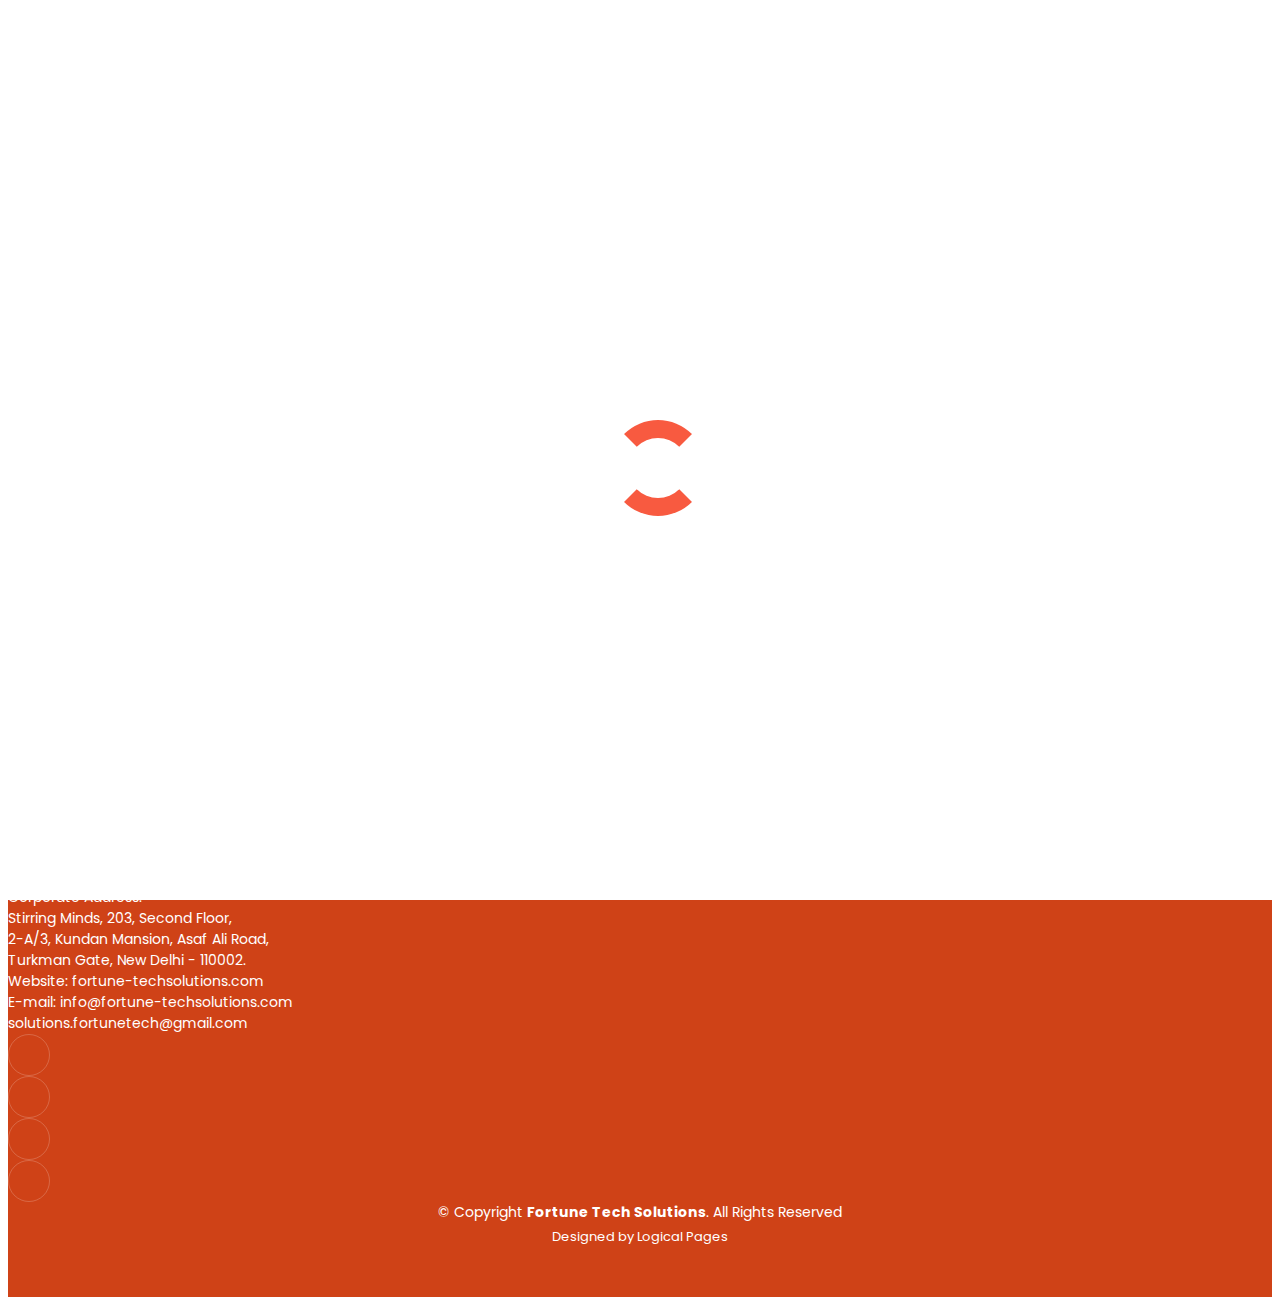
==== fts/about.html @ e7953e79 "link updated" ====
<!DOCTYPE html>
<html lang="en">

<head>
  <meta charset="utf-8">
  <meta content="width=device-width, initial-scale=1.0" name="viewport">

  <title>Fortune Tech Solutions</title>
  <meta content="" name="FTS - Technology & Business Services">
  <meta content="" name="LogicalPages">

  <!-- Favicons -->
  <link href="assets/images/favicon.png" rel="icon">
  <link href="assets/images/apple-touch-icon.png" rel="apple-touch-icon">

  <!-- Google Fonts -->
  <link href="https://fonts.googleapis.com/css2?family=Open+Sans:ital,wght@0,300;0,400;0,500;0,600;0,700;1,300;1,400;1,600;1,700&family=Montserrat:ital,wght@0,300;0,400;0,500;0,600;0,700;1,300;1,400;1,500;1,600;1,700&family=Raleway:ital,wght@0,300;0,400;0,500;0,600;0,700;1,300;1,400;1,500;1,600;1,700&display=swap" rel="stylesheet">
  <link rel="preconnect" href="https://fonts.googleapis.com">
  <link rel="preconnect" href="https://fonts.gstatic.com" crossorigin>
  <link href="https://fonts.googleapis.com/css2?family=Oswald:wght@500&display=swap" rel="stylesheet">
  <link href="https://fonts.googleapis.com/css2?family=Poppins:wght@300;400&display=swap" rel="stylesheet">
  <!-- Vendor CSS Files -->
  <link href="assets/vendor/bootstrap/css/bootstrap.min.css" rel="stylesheet">
  <link href="assets/vendor/bootstrap-icons/bootstrap-icons.css" rel="stylesheet">
  <link href="assets/vendor/aos/aos.css" rel="stylesheet">
  <link href="assets/vendor/swiper/swiper-bundle.min.css" rel="stylesheet">
  <!-- Main CSS File -->
  <link href="assets/stylesheets/styles.css" rel="stylesheet">


</head>

<body>

  <header id="header" class="header d-flex align-items-center">

    <div class="container-fluid container-xl d-flex align-items-center justify-content-between">
      <img height="70px" src="assets/images/ftslogo.jpg">
      <a href="index.html" class="logo d-flex align-items-center">

      </a>
      <nav id="navbar" class="navbar">
        <ul>
          <li><a href="index.html">Home</a></li>
          <li><a href="about.html">About</a></li>
          <li><a href="index.html#testimonials">Projects</a></li>
          <li><a href="index.html#team">Products</a></li>
          <li><a href="services.html">Services</a></li>
         
        </ul>
      </nav><!-- .navbar -->

      <i class="mobile-nav-toggle mobile-nav-show bi bi-list"></i>
      <i class="mobile-nav-toggle mobile-nav-hide d-none bi bi-x"></i>

    </div>
  </header><!-- End Header -->
  <!-- End Header -->



  <main id="main">
    <!-- - - - - - - - -  About Us Section - - - - - - - -  -->
    <section id="about" class="about">
      <div class="container Background" data-aos="fade-up">

        <div class="section-header">
          <h2>About Us</h2>
          <p><h1>Company Overview: Background and Development</h1></p>
        </div>

        <div class="row gy-4">
          <div class="col-lg-4">
            <img src="assets/images/about.jpg" class="img-fluid rounded-4 mb-4" alt="">
          </div>
          <div class="col-lg-8">
            <div class="content ps-0 ps-lg-5">
              <p style="text-align: justify;">
                In today’s increasingly technology driven marketplace, it is critical to keep up with the latest innovations and solutions, in order to make the most of your investments and keep your business moving forward. So whether you are new to working with an IT Partner, or have worked with one for years, with Fortune Tech Solutions you will find cost-efficient support, guidance and the inspiration you need to provide your business with a competitive advantage.
              </p>
              <p style="text-align: justify;">
                Fortune Tech Solutions is a full-service solution provider. We are evolving into an advanced solutions provider, focused on servicing customers and creating value through long term relationships. We have established unique service level agreements (SLA’s) and fixed costs based on our customers’ needs and budget.
</p><p style="text-align: justify;">
                We strive to deliver more efficient, effective and relevant quality services and solutions tailored to the increasingly complex demands of organizations, in order to boost productivity of operations and to maximize value for our customers.
              </p><p style="text-align: justify;">
Fortune Tech Solutions also strives towards technology that provides a real advantage to a business. The most powerful connection that a business can make is through all its stakeholders. Fortune Tech Solutions binds together business and technology.

              </p>
            </div>
          </div>
        </div>

      </div>
    </section><!-- End About Us Section -->

  </main><!-- End #main -->

  <!-- - - - - - - - -  Footer - - - - - - - -  -->
  <footer id="footer" class="footer">
    <div class="container">
      <div class="row gy-4 text-center">
        <div class="col-6">
          Corporate Address: <br>
          Stirring Minds, 203, Second Floor,<br>
          2-A/3, Kundan Mansion, Asaf Ali Road,<br>
          Turkman Gate, New Delhi - 110002.<br>
        </div>
        <div class="col-6">
          Website: fortune-techsolutions.com<br>
          E-mail:   info@fortune-techsolutions.com<br>
           solutions.fortunetech@gmail.com<br>
        </div>




      </div>
    </div>

    <div class="container">
      <div class="row gy-4">
        <div class="col-lg-12 col-md-12 footer-info text-center">
          <div class="social-links d-flex mt-4 justify-content-center">
            <a href="#" class="twitter"><i class="bi bi-twitter"></i></a>
            <a href="#" class="facebook"><i class="bi bi-facebook"></i></a>
            <a href="#" class="instagram"><i class="bi bi-instagram"></i></a>
            <a href="#" class="linkedin"><i class="bi bi-linkedin"></i></a>
          </div>
        </div>

      </div>
    </div>

    <div class="container mt-4">
      <div class="copyright">
        &copy; Copyright <strong><span>Fortune Tech Solutions</span></strong>. All Rights Reserved
      </div>
      <div class="credits">
        Designed by <a href="#">Logical Pages</a>
      </div>
    </div>

  </footer><!-- End Footer -->
  <!-- End Footer -->

  <a href="#" class="scroll-top d-flex align-items-center justify-content-center"><i class="bi bi-arrow-up-short"></i></a>

  <div id="preloader"></div>

  <!-- Vendor JS Files -->
  <script src="assets/vendor/bootstrap/js/bootstrap.bundle.min.js"></script>
  <script src="assets/vendor/aos/aos.js"></script>
  <script src="assets/vendor/swiper/swiper-bundle.min.js"></script>

  <!-- Template Main JS File -->
  <script src="assets/javascripts/main.js"></script>

</body>

</html>
---- fts/assets/stylesheets/styles.css ----
/* Zra - Technology & Business Services Free Landing Page Template */


/*--------------------------------------------------------------
# General
--------------------------------------------------------------*/
:root {
  --font-default: 'Poppins', sans-serif;
  --font-primary: 'Poppins', sans-serif;
  --font-secondary: 'Poppins', sans-serif;
}

:root {
  --color-default: #222222;
  --color-primary: #f85a40;
  --color-secondary: #f85a40;
}

:root {
  scroll-behavior: smooth;
}

body {
  font-family: var(--font-default);
  color: var(--color-default);
}

a {
  color: var(--color-primary);
  text-decoration: none;
}

a:hover {
  color: #f85a40;
  text-decoration: none;
}

h1,
h2,
h3,
h4,
h5,
h6 {
  font-family: var(--font-primary);
}

/*--------------------------------------------------------------
# Sections & Section Header
--------------------------------------------------------------*/
section {
  padding: 90px 0;
  overflow: hidden;
}

.sections-bg {
  background-color: #f6f6f6;
}

.section-header {
  text-align: center;
  padding-bottom: 60px;
}

.section-header h2 {
  font-size: 32px;
  font-weight: 600;
  margin-bottom: 20px;
  padding-bottom: 20px;
  position: relative;
}

.section-header p {
  margin-bottom: 0;
  color: #6f6f6f;
}

/*--------------------------------------------------------------
# Breadcrumbs
--------------------------------------------------------------*/
.breadcrumbs .page-header {
  padding: 60px 0 60px 0;
  min-height: 20vh;
  position: relative;
  background-color: var(--color-primary);
}

.breadcrumbs .page-header h2 {
  font-size: 56px;
  font-weight: 500;
  color: #fff;
  font-family: var(--font-secondary);
}

.breadcrumbs .page-header p {
  color: rgba(255, 255, 255, 0.8);
}

.breadcrumbs nav {
  background-color: #f6f6f6;
  padding: 20px 0;
}

.breadcrumbs nav ol {
  display: flex;
  flex-wrap: wrap;
  list-style: none;
  margin: 0;
  padding: 0;
  font-size: 16px;
  font-weight: 600;
  color: var(--color-default);
}

.breadcrumbs nav ol a {
  color: var(--color-primary);
  transition: 0.3s;
}

.breadcrumbs nav ol a:hover {
  text-decoration: underline;
}

.breadcrumbs nav ol li+li {
  padding-left: 10px;
}

.breadcrumbs nav ol li+li::before {
  display: inline-block;
  padding-right: 10px;
  color: var(--color-secondary);
  content: "/";
}

/*--------------------------------------------------------------
# Scroll top button
--------------------------------------------------------------*/
.scroll-top {
  position: fixed;
  visibility: hidden;
  opacity: 0;
  right: 15px;
  bottom: -15px;
  z-index: 99999;
  background: var(--color-secondary);
  width: 44px;
  height: 44px;
  border-radius: 50px;
  transition: all 0.4s;
}

.scroll-top i {
  font-size: 24px;
  color: #fff;
  line-height: 0;
}

.scroll-top:hover {
  background: rgba(248, 90, 64, 0.8);
  color: #fff;
}

.scroll-top.active {
  visibility: visible;
  opacity: 1;
  bottom: 15px;
}

/*--------------------------------------------------------------
# Preloader
--------------------------------------------------------------*/
#preloader {
  position: fixed;
  inset: 0;
  z-index: 999999;
  overflow: hidden;
  background: #fff;
  transition: all 0.6s ease-out;
}

#preloader:before {
  content: "";
    position: fixed;
    top: calc(50% - 30px);
    left: calc(50% - 30px);
    border: 18px solid #fff;
    border-color: var(--color-primary) transparent var(--color-primary) transparent;
    border-radius: 50%;
    width: 60px;
    height: 60px;
    -webkit-animation: animate-preloader 1.5s linear infinite;
    animation: animate-preloader 1.5s linear infinite;
}

@-webkit-keyframes animate-preloader {
  0% {
    transform: rotate(0deg);
  }

  100% {
    transform: rotate(360deg);
  }
}

@keyframes animate-preloader {
  0% {
    transform: rotate(0deg);
  }

  100% {
    transform: rotate(360deg);
  }
}

/*--------------------------------------------------------------
# Disable aos animation delay on mobile devices
--------------------------------------------------------------*/
@media screen and (max-width: 768px) {
  [data-aos-delay] {
    transition-delay: 0 !important;
  }
}

/*--------------------------------------------------------------
# Header
--------------------------------------------------------------*/
.topbar {
  background: #00796b;
  height: 40px;
  font-size: 14px;
  transition: all 0.5s;
  color: #fff;
  padding: 0;
}

.topbar .contact-info i {
  font-style: normal;
  color: #fff;
  line-height: 0;
}

.topbar .contact-info i a,
.topbar .contact-info i span {
  padding-left: 5px;
  color: #fff;
}

@media (max-width: 575px) {

  .topbar .contact-info i a,
  .topbar .contact-info i span {
    font-size: 13px;
  }
}

.topbar .contact-info i a {
  line-height: 0;
  transition: 0.3s;
}

.topbar .contact-info i a:hover {
  color: #fff;
  text-decoration: underline;
}

.topbar .social-links a {
  color: rgba(255, 255, 255, 0.7);
  line-height: 0;
  transition: 0.3s;
  margin-left: 20px;
}

.topbar .social-links a:hover {
  color: #fff;
}

.header {
  transition: all 0.5s;
  z-index: 997;
  height: 90px;
  background-color: #C9EFC6;
}

.header.sticked {
  position: fixed;
  top: 0;
  right: 0;
  left: 0;
  height: 80px;
  box-shadow: 0px 2px 20px rgba(0, 0, 0, 0.1);
}

.header .logo img {
  max-height: 40px;
  margin-right: 6px;
}

.header .logo h1 {
  font-size: 30px;
  margin: 0;
  font-weight: 600;
  letter-spacing: 0.8px;
  color: #fff;
  font-family: var(--font-primary);
}

.header .logo h1 span {
  color: #f96f59;
}

.sticked-header-offset {
  margin-top: 70px;
}

section {
  scroll-margin-top: 70px;
}

/*--------------------------------------------------------------
# Desktop Navigation
--------------------------------------------------------------*/
@media (min-width: 1280px) {
  .navbar {
    padding: 0;
  }

  .navbar ul {
    margin: 0;
    padding: 0;
    display: flex;
    list-style: none;
    align-items: center;
  }

  .navbar li {
    position: relative;
  }

  .navbar>ul>li {
    white-space: nowrap;
    padding: 10px 0 10px 28px;
  }

  .navbar a,
  .navbar a:focus {
    display: flex;
    align-items: center;
    justify-content: space-between;
    padding: 0 3px;
    font-family: var(--font-secondary);
    font-size: 16px;
    font-weight: 400;
    color: rgba(4, 36, 14, 0.6);
    white-space: nowrap;
    transition: 0.3s;
    position: relative;
  }

  .navbar a i,
  .navbar a:focus i {
    font-size: 12px;
    line-height: 0;
    margin-left: 5px;
  }

  .navbar>ul>li>a:before {
    content: "";
    position: absolute;
    width: 100%;
    height: 2px;
    bottom: -6px;
    left: 0;
    background-color: var(--color-secondary);
    visibility: hidden;
    width: 0px;
    transition: all 0.3s ease-in-out 0s;
  }

  .navbar a:hover:before,
  .navbar li:hover>a:before,
  .navbar .active:before {
    visibility: visible;
    width: 100%;
  }

  .navbar a:hover,
  .navbar .active,
  .navbar .active:focus,
  .navbar li:hover>a {
    color: rgb(9, 66, 39);
  }

  .navbar .dropdown ul {
    display: block;
    position: absolute;
    left: 28px;
    top: calc(100% + 30px);
    margin: 0;
    margin-top: 17px;
    padding: 10px 0;
    z-index: 99;
    opacity: 0;
    visibility: hidden;
    background: #2a2a2a;
    box-shadow: 0px 0px 30px rgba(127, 137, 161, 0.25);
    transition: 0.3s;
    border-radius: 0px;
  }

  .navbar .dropdown ul li {
    min-width: 200px;
  }

  .navbar .dropdown ul a {
    padding: 10px 20px;
    font-size: 15px;
    text-transform: none;
    font-weight: 400;
    color: #ffffff;
  }

  .navbar .dropdown ul a i {
    font-size: 12px;
  }

  .navbar .dropdown ul a:hover,
  .navbar .dropdown ul .active:hover,
  .navbar .dropdown ul li:hover>a {
    color: var(--color-secondary);
  }

  .navbar .dropdown:hover>ul {
    opacity: 1;
    top: 100%;
    visibility: visible;
  }

  .navbar .dropdown .dropdown ul {
    top: 0;
    left: calc(100% - 30px);
    visibility: hidden;
  }

  .navbar .dropdown .dropdown:hover>ul {
    opacity: 1;
    top: 0;
    left: 100%;
    visibility: visible;
  }
}

@media (min-width: 1280px) and (max-width: 1366px) {
  .navbar .dropdown .dropdown ul {
    left: -90%;
  }

  .navbar .dropdown .dropdown:hover>ul {
    left: -100%;
  }
}

@media (min-width: 1280px) {

  .mobile-nav-show,
  .mobile-nav-hide {
    display: none;
  }
}

/*--------------------------------------------------------------
# Mobile Navigation
--------------------------------------------------------------*/
@media (max-width: 1279px) {
  .navbar {
    position: fixed;
    top: 0;
    right: -100%;
    width: 100%;
    max-width: 400px;
    bottom: 0;
    transition: 0.3s;
    z-index: 9997;
  }

  .navbar ul {
    position: absolute;
    inset: 0;
    padding: 50px 0 10px 0;
    margin: 0;
    background: #f85a40;
    overflow-y: auto;
    transition: 0.3s;
    z-index: 9998;
  }

  .navbar a,
  .navbar a:focus {
    display: flex;
    align-items: center;
    justify-content: space-between;
    padding: 10px 20px;
    font-family: var(--font-primary);
    font-size: 15px;
    font-weight: 600;
    color: rgb(255 255 255);
    white-space: nowrap;
    transition: 0.3s;
  }

  .navbar a i,
  .navbar a:focus i {
    font-size: 12px;
    line-height: 0;
    margin-left: 5px;
  }

  .navbar a:hover,
  .navbar .active,
  .navbar .active:focus,
  .navbar li:hover>a {
    color: #fff;
  }

  .navbar .getstarted,
  .navbar .getstarted:focus {
    background: var(--color-primary);
    padding: 8px 20px;
    border-radius: 4px;
    margin: 15px;
    color: #fff;
  }

  .navbar .getstarted:hover,
  .navbar .getstarted:focus:hover {
    color: #fff;
    background: rgba(0, 131, 116, 0.8);
  }

  .navbar .dropdown ul,
  .navbar .dropdown .dropdown ul {
    position: static;
    display: none;
    padding: 10px 0;
    margin: 10px 20px;
    transition: all 0.5s ease-in-out;
    background-color: #f85a40;
  }

  .navbar .dropdown>.dropdown-active,
  .navbar .dropdown .dropdown>.dropdown-active {
    display: block;
  }

  .mobile-nav-show {
    color: rgba(255, 255, 255, 0.6);
    font-size: 28px;
    cursor: pointer;
    line-height: 0;
    transition: 0.5s;
    z-index: 9999;
    margin-right: 10px;
  }

  .mobile-nav-hide {
    color: #fff;
    font-size: 32px;
    cursor: pointer;
    line-height: 0;
    transition: 0.5s;
    position: fixed;
    right: 20px;
    top: 20px;
    z-index: 9999;
  }

  .mobile-nav-active {
    overflow: hidden;
  }

  .mobile-nav-active .navbar {
    right: 0;
  }

  .mobile-nav-active .navbar:before {
    content: "";
    position: fixed;
    inset: 0;
    background: rgb(0 0 0 / 80%);
    z-index: 9996;
  }
}

/*--------------------------------------------------------------
# About Us Section
--------------------------------------------------------------*/
.about h3 {
  font-weight: 700;
  font-size: 28px;
  margin-bottom: 20px;
  font-family: var(--font-secondary);
}

.about .call-us {
  left: 10%;
  right: 10%;
  bottom: 0;
  background-color: #fff;
  box-shadow: 0px 2px 25px rgba(0, 0, 0, 0.08);
  padding: 20px;
  text-align: center;
}

.about .call-us h4 {
  font-size: 24px;
  font-weight: 700;
  margin-bottom: 5px;
}

.about .call-us p {
  font-size: 28px;
  font-weight: 700;
  color: var(--color-primary);
}

.about .content ul {
  list-style: none;
  padding: 0;
}

.about .content ul li {
  padding: 0 0 10px 30px;
  position: relative;
}

.about .content ul i {
  position: absolute;
  font-size: 20px;
  left: 0;
  top: -3px;
  color: var(--color-primary);
}

.about .content p:last-child {
  margin-bottom: 0;
}

.about .play-btn {
  width: 94px;
  height: 94px;
  background: radial-gradient(var(--color-primary) 50%, rgba(0, 131, 116, 0.4) 52%);
  border-radius: 50%;
  display: block;
  position: absolute;
  left: calc(50% - 47px);
  top: calc(50% - 47px);
  overflow: hidden;
}

.about .play-btn:before {
  content: "";
  position: absolute;
  width: 120px;
  height: 120px;
  -webkit-animation-delay: 0s;
  animation-delay: 0s;
  -webkit-animation: pulsate-btn 2s;
  animation: pulsate-btn 2s;
  -webkit-animation-direction: forwards;
  animation-direction: forwards;
  -webkit-animation-iteration-count: infinite;
  animation-iteration-count: infinite;
  -webkit-animation-timing-function: steps;
  animation-timing-function: steps;
  opacity: 1;
  border-radius: 50%;
  border: 5px solid rgba(0, 131, 116, 0.7);
  top: -15%;
  left: -15%;
  background: rgba(198, 16, 0, 0);
}

.about .play-btn:after {
  content: "";
  position: absolute;
  left: 50%;
  top: 50%;
  transform: translateX(-40%) translateY(-50%);
  width: 0;
  height: 0;
  border-top: 10px solid transparent;
  border-bottom: 10px solid transparent;
  border-left: 15px solid #fff;
  z-index: 100;
  transition: all 400ms cubic-bezier(0.55, 0.055, 0.675, 0.19);
}

.about .play-btn:hover:before {
  content: "";
  position: absolute;
  left: 50%;
  top: 50%;
  transform: translateX(-40%) translateY(-50%);
  width: 0;
  height: 0;
  border: none;
  border-top: 10px solid transparent;
  border-bottom: 10px solid transparent;
  border-left: 15px solid #fff;
  z-index: 200;
  -webkit-animation: none;
  animation: none;
  border-radius: 0;
}

.about .play-btn:hover:after {
  border-left: 15px solid var(--color-primary);
  transform: scale(20);
}

@-webkit-keyframes pulsate-btn {
  0% {
    transform: scale(0.6, 0.6);
    opacity: 1;
  }

  100% {
    transform: scale(1, 1);
    opacity: 0;
  }
}

@keyframes pulsate-btn {
  0% {
    transform: scale(0.6, 0.6);
    opacity: 1;
  }

  100% {
    transform: scale(1, 1);
    opacity: 0;
  }
}

/*--------------------------------------------------------------
# Clients Section
--------------------------------------------------------------*/
.clients {
  padding: 40px 0;
}

.clients .swiper {
  padding: 10px 0;
}

.clients .swiper-slide img {
  transition: 0.3s;
}

.clients .swiper-slide img:hover {
  transform: scale(1.1);
}

.clients .swiper-pagination {
  margin-top: 20px;
  position: relative;
}

.clients .swiper-pagination .swiper-pagination-bullet {
  width: 12px;
  height: 12px;
  background-color: #fff;
  opacity: 1;
  background-color: #ddd;
}

.clients .swiper-pagination .swiper-pagination-bullet-active {
  background-color: var(--color-primary);
}


/*--------------------------------------------------------------
# Call To Action Section
--------------------------------------------------------------*/
.call-to-action {
  background: linear-gradient(rgba(0, 0, 0, 0.8), rgba(0, 0, 0, 0.8)), url("../images/cta-bg.jpg") center center;
  background-size: cover;
  padding: 150px 60px;
  border-radius: 0px;
  overflow: hidden;
}

.call-to-action h3 {
  color: #fff;
  font-size: 28px;
  font-weight: 700;
  margin-bottom: 20px;
}

.call-to-action p {
  color: #fff;
  margin-bottom: 20px;
}

.call-to-action .play-btn {
  width: 94px;
  height: 94px;
  margin-bottom: 20px;
  background: radial-gradient(var(--color-primary) 50%, rgba(0, 131, 116, 0.4) 52%);
  border-radius: 50%;
  display: inline-block;
  position: relative;
  overflow: hidden;
}

.call-to-action .play-btn:before {
  content: "";
  position: absolute;
  width: 120px;
  height: 120px;
  -webkit-animation-delay: 0s;
  animation-delay: 0s;
  -webkit-animation: pulsate-btn 2s;
  animation: pulsate-btn 2s;
  -webkit-animation-direction: forwards;
  animation-direction: forwards;
  -webkit-animation-iteration-count: infinite;
  animation-iteration-count: infinite;
  -webkit-animation-timing-function: steps;
  animation-timing-function: steps;
  opacity: 1;
  border-radius: 50%;
  border: 5px solid rgba(0, 131, 116, 0.7);
  top: -15%;
  left: -15%;
  background: rgba(198, 16, 0, 0);
}

.call-to-action .play-btn:after {
  content: "";
  position: absolute;
  left: 50%;
  top: 50%;
  transform: translateX(-40%) translateY(-50%);
  width: 0;
  height: 0;
  border-top: 10px solid transparent;
  border-bottom: 10px solid transparent;
  border-left: 15px solid #fff;
  z-index: 100;
  transition: all 400ms cubic-bezier(0.55, 0.055, 0.675, 0.19);
}

.call-to-action .play-btn:hover:before {
  content: "";
  position: absolute;
  left: 50%;
  top: 50%;
  transform: translateX(-40%) translateY(-50%);
  width: 0;
  height: 0;
  border: none;
  border-top: 10px solid transparent;
  border-bottom: 10px solid transparent;
  border-left: 15px solid #fff;
  z-index: 200;
  -webkit-animation: none;
  animation: none;
  border-radius: 0;
}

.call-to-action .play-btn:hover:after {
  border-left: 15px solid var(--color-primary);
  transform: scale(20);
}

.call-to-action .cta-btn {
  font-family: var(--font-primary);
  font-weight: 500;
  font-size: 16px;
  letter-spacing: 1px;
  display: inline-block;
  padding: 12px 48px;
  border-radius: 50px;
  transition: 0.5s;
  margin: 10px;
  border: 2px solid #fff;
  color: #fff;
}

.call-to-action .cta-btn:hover {
  background: var(--color-primary);
  border: 2px solid var(--color-primary);
}

@keyframes pulsate-btn {
  0% {
    transform: scale(0.6, 0.6);
    opacity: 1;
  }

  100% {
    transform: scale(1, 1);
    opacity: 0;
  }
}


/*--------------------------------------------------------------
# Testimonials Section
--------------------------------------------------------------*/
.testimonials .testimonial-wrap {
  padding-left: 10px;
  
}
.testimonials {
  padding-left: 10px;
  background: rgb(222, 220, 220);
}
.testimonials .testimonial-item {
  box-sizing: content-box;
  padding: 30px;
  margin: 30px 10px;
  box-shadow: 0px 0 15px rgba(0, 0, 0, 0.1);
  position: relative;
  background: rgb(252, 249, 249);
  border-radius: 10px;
  display: flex;
}
.testimonials .testimonial-item .info-box{
  min-width: 276px;
}

.testimonials .testimonial-item .testimonial-img {
  width: 90px;
  border-radius: 50px;
  margin-right: 15px;
}

.testimonials .testimonial-item h3 {
  font-size: 18px;
  font-weight: bold;
  margin: 10px 0 5px 0;
  color: #000;
}

.testimonials .testimonial-item h4 {
  font-size: 14px;
  color: #999;
  margin: 0;
}

.testimonials .testimonial-item .stars {
  margin: 10px 0;
}

.testimonials .testimonial-item .stars i {
  color: #ffc107;
  margin: 0 1px;
}

.testimonials .testimonial-item .quote-icon-left,
.testimonials .testimonial-item .quote-icon-right {
  color: #f85a40;
  font-size: 26px;
  line-height: 0;
}

.testimonials .testimonial-item .quote-icon-left {
  display: inline-block;
  left: -5px;
  position: relative;
}

.testimonials .testimonial-item .quote-icon-right {
  display: inline-block;
  right: -5px;
  position: relative;
  top: 10px;
  transform: scale(-1, -1);
}

.testimonials .testimonial-item p {
  font-style: italic;
  margin: 15px auto 15px auto;
}

.testimonials .swiper-pagination {
  margin-top: 20px;
  position: relative;
}

.testimonials .swiper-pagination .swiper-pagination-bullet {
  width: 12px;
  height: 12px;
  background-color: rgba(0, 0, 0, 0.2);
  opacity: 1;
}

.testimonials .swiper-pagination .swiper-pagination-bullet-active {
  background-color: var(--color-primary);
}

@media (max-width: 767px) {
  .testimonials .testimonial-wrap {
    padding-left: 0;
  }

  .testimonials .testimonial-item {
    padding: 30px;
    margin: 15px;
  }

  .testimonials .testimonial-item .testimonial-img {
    position: static;
    left: auto;
  }
}


/*--------------------------------------------------------------
# Our Team Section
--------------------------------------------------------------*/
.team .member {
  text-align: center;
  border-radius: 10px;
  padding: 15px;
  overflow: hidden;
}

.team .member img {
  border-radius: 10px;
  overflow: hidden;
}

.team .member .member-content {
  padding: 0 20px 30px 20px;
}

.team .member h4 {
  font-weight: 700;
  margin-top: 16px;
  margin-bottom: 2px;
  font-size: 20px;
}

.team .member span {
  font-style: italic;
  display: block;
  font-size: 14px;
  color: #6c757d;
}

.team .member p {
  padding-top: 10px;
  font-size: 14px;
  font-style: italic;
  color: #6c757d;
}

.team .member .social {
  margin-top: 15px;
  margin-bottom: 10px;
  display: flex;
  align-items: center;
  justify-content: space-around;
}

.team .member .social a {
  color: #a2a2a2;
  transition: 0.3s;
  border-radius: 4px;
  width: 30px;
  height: 30px;
  display: flex;
  align-items: center;
  justify-content: center;
  border: 1px solid #bbbbbb;
}

.team .member .social a:hover {
  color: var(--color-primary);
  border-color: var(--color-primary);
}

.team .member .social i {
  font-size: 14px;
  margin: 0 2px;
}


/*--------------------------------------------------------------
# Frequently Asked Questions Section
--------------------------------------------------------------*/
.faq .content h3 {
  font-weight: 400;
  font-size: 34px;
}

.faq .content h4 {
  font-size: 20px;
  font-weight: 700;
  margin-top: 5px;
}

.faq .content p {
  font-size: 15px;
  color: #6c757d;
}

.faq .accordion-item {
  border: 0;
  margin-bottom: 20px;
  box-shadow: 0px 5px 25px 0px rgba(0, 0, 0, 0.06);
  border-radius: 10px;
}

.faq .accordion-item:last-child {
  margin-bottom: 0;
}

.faq .accordion-collapse {
  border: 0;
}

.faq .accordion-button {
  padding: 20px 50px 20px 20px;
  font-weight: 600;
  border: 0;
  font-size: 18px;
  line-height: 24px;
  color: var(--color-default);
  text-align: left;
  background: #fff;
  box-shadow: none;
  border-radius: 10px;
}

.faq .accordion-button .num {
  padding-right: 10px;
  font-size: 20px;
  line-height: 0;
  color: var(--color-primary);
}

.faq .accordion-button:not(.collapsed) {
  color: var(--color-primary);
  border-bottom: 0;
  box-shadow: none;
}

.faq .accordion-button:after {
  position: absolute;
  right: 20px;
  top: 20px;
}

.faq .accordion-body {
  padding: 0 40px 30px 45px;
  border: 0;
  border-radius: 10px;
  background: #fff;
  box-shadow: none;
}

/*--------------------------------------------------------------
# Recent Blog Posts Section
--------------------------------------------------------------*/
.recent-posts article {
  box-shadow: 0 1px 6px rgb(0 0 0 / 10%);
  background-color: #fff;
  padding: 30px;
  height: 100%;
  border-radius: 10px;
  overflow: hidden;
}

.recent-posts .post-img {
  max-height: 240px;
  margin: -30px -30px 15px -30px;
  overflow: hidden;
}

.recent-posts .post-category {
  font-size: 16px;
  color: #6f6f6f;
  margin-bottom: 10px;
}

.recent-posts .title {
  font-size: 22px;
  font-weight: 700;
  padding: 0;
  margin: 0 0 20px 0;
}

.recent-posts .title a {
  color: var(--color-default);
  transition: 0.3s;
}

.recent-posts .title a:hover {
  color: var(--color-primary);
}

.recent-posts .post-author-img {
  width: 50px;
  border-radius: 50%;
  margin-right: 15px;
}

.recent-posts .post-author {
  font-weight: 600;
  margin-bottom: 5px;
}

.recent-posts .post-date {
  font-size: 14px;
  color: #3c3c3c;
  margin-bottom: 0;
}


/*--------------------------------------------------------------
# Hero Section
--------------------------------------------------------------*/
.hero {
  width: 100%;
  position: relative;
  background: linear-gradient(rgba(0, 0, 0, 0.3), rgba(0, 0, 0, 0.3)), url(../images/hero-bg.jpg) center center;
  background-size: cover;
  padding: 60px 0 0 0;
}
.hero .caption{
  height: 370px;
}
.hero .circle{
  color: #f96f59;
}
@media (min-width: 1365px) {
  .hero {
    background-attachment: fixed;
  }
}

.hero h2 {
  font-size: 77px;
  font-weight: 700;
  margin-bottom: 20px;
  color: #fff;
  font-family: 'Oswald', sans-serif;
  text-transform: uppercase;
}

.hero p {
  color: rgba(255, 255, 255, 0.6);
  font-weight: 400;
  margin-bottom: 30px;
}

.hero .btn-get-started {
  font-family: var(--font-primary);
  font-weight: 500;
  font-size: 15px;
  letter-spacing: 1px;
  display: inline-block;
  padding: 14px 40px;
  border-radius: 50px;
  transition: 0.3s;
  color: #fff;
  background: rgba(255, 255, 255, 0.1);
  box-shadow: 0 0 15px rgba(0, 0, 0, 0.08);
  border: 2px solid rgba(255, 255, 255, 0.1);
}

.hero .btn-get-started:hover {
  border-color: rgba(255, 255, 255, 0.5);
}

.hero .btn-watch-video {
  font-size: 16px;
  transition: 0.5s;
  margin-left: 25px;
  color: #fff;
  font-weight: 600;
}

.hero .btn-watch-video i {
  color: rgba(255, 255, 255, 0.5);
  font-size: 32px;
  transition: 0.3s;
  line-height: 0;
  margin-right: 8px;
}

.hero .btn-watch-video:hover i {
  color: #fff;
}

@media (max-width: 767px) {
  .hero h2 {
    font-size: 36px;
  }

  .hero .btn-get-started,
  .hero .btn-watch-video {
    font-size: 14px;
  }
  .icon-boxes .card-two{
    margin-top: var(--bs-gutter-y);
    margin-bottom: 0px;
    padding-left: calc(var(--bs-gutter-x) * .5);
    padding-right: calc(var(--bs-gutter-x) * .5);

  }
}
@media (min-width: 768px) {
  .hero .btn-get-started,
  .hero .btn-watch-video {
    font-size: 14px;
  }
  .icon-boxes .card-two{
    margin-top: -20px;
    margin-bottom: -20px;
  }
}

.hero .icon-boxes {
  padding-bottom: 60px;
}

@media (min-width: 1200px) {
  .hero .icon-boxes:before {
    content: "";
    position: absolute;
    bottom: 0;
    left: 0;
    right: 0;
    height: calc(50% + 20px);
    background-color: #cf4217;
  }
}

.hero .icon-box {
  padding: 20px 30px;
  position: relative;
  overflow: hidden;
  background: #C9EFC6;
  box-shadow: 0 0 29px 0 rgba(0, 0, 0, 0.08);
  transition: all 0.3s ease-in-out;
  border-radius: 8px;
  z-index: 1;
  height: 100%;
  width: 100%;
  text-align: center;
}

.hero .icon-box .title {
  font-weight: 700;
  margin-bottom: 15px;
  font-size: 24px;
}

.hero .icon-box .title a {
  color: #f85a40;
  transition: 0.3s;
}

.hero .icon-box .icon {
  margin-bottom: 20px;
  padding-top: 10px;
  display: inline-block;
  transition: all 0.3s ease-in-out;
  font-size: 48px;
  line-height: 1;
  color: rgb(0 0 0 / 60%);
}

.hero .icon-box:hover {
  background: #222222;
}

.hero .icon-box:hover .title a,
.hero .icon-box:hover .icon {
  color: #fff;
}

/*--------------------------------------------------------------
# Blog
--------------------------------------------------------------*/
.blog .blog-pagination {
  margin-top: 30px;
  color: #555555;
}

.blog .blog-pagination ul {
  display: flex;
  padding: 0;
  margin: 0;
  list-style: none;
}

.blog .blog-pagination li {
  margin: 0 5px;
  transition: 0.3s;
  border-radius: 10px;
}

.blog .blog-pagination li a {
  color: var(--color-default);
  padding: 7px 16px;
  display: flex;
  align-items: center;
  justify-content: center;
}

.blog .blog-pagination li.active,
.blog .blog-pagination li:hover {
  background: var(--color-primary);
  color: #fff;
}

.blog .blog-pagination li.active a,
.blog .blog-pagination li:hover a {
  color: var(--color-white);
}

/*--------------------------------------------------------------
# Blog Posts List
--------------------------------------------------------------*/
.blog .posts-list article {
  box-shadow: 0 1px 6px rgb(0 0 0 / 10%);
  padding: 30px;
  height: 100%;
  border-radius: 10px;
  overflow: hidden;
}

.blog .posts-list .post-img {
  max-height: 240px;
  margin: -30px -30px 15px -30px;
  overflow: hidden;
}

.blog .posts-list .post-category {
  font-size: 16px;
  color: #555555;
  margin-bottom: 10px;
}

.blog .posts-list .title {
  font-size: 22px;
  font-weight: 700;
  padding: 0;
  margin: 0 0 20px 0;
}

.blog .posts-list .title a {
  color: var(--color-default);
  transition: 0.3s;
}

.blog .posts-list .title a:hover {
  color: var(--color-primary);
}

.blog .posts-list .post-author-img {
  width: 50px;
  border-radius: 50%;
  margin-right: 15px;
}

.blog .posts-list .post-author-list {
  font-weight: 600;
  margin-bottom: 5px;
}

.blog .posts-list .post-date {
  font-size: 14px;
  color: #3c3c3c;
  margin-bottom: 0;
}

/*--------------------------------------------------------------
# Blog Details
--------------------------------------------------------------*/
.blog .blog-details {
  box-shadow: 0 1px 6px rgb(0 0 0 / 10%);
  padding: 30px;
  border-radius: 10px;
}

.blog .blog-details .post-img {
  margin: -30px -30px 20px -30px;
  overflow: hidden;
  border-radius: 10px 10px 0 0;
}

.blog .blog-details .title {
  font-size: 28px;
  font-weight: 700;
  padding: 0;
  margin: 20px 0 0 0;
  color: var(--color-default);
}

.blog .blog-details .content {
  margin-top: 20px;
}

.blog .blog-details .content h3 {
  font-size: 22px;
  margin-top: 30px;
  font-weight: bold;
}

.blog .blog-details .content blockquote {
  overflow: hidden;
  background-color: rgba(34, 34, 34, 0.06);
  padding: 60px;
  position: relative;
  text-align: center;
  margin: 20px 0;
}

.blog .blog-details .content blockquote p {
  color: var(--color-default);
  line-height: 1.6;
  margin-bottom: 0;
  font-style: italic;
  font-weight: 500;
  font-size: 22px;
}

.blog .blog-details .content blockquote:after {
  content: "";
  position: absolute;
  left: 0;
  top: 0;
  bottom: 0;
  width: 3px;
  background-color: var(--color-secondary);
  margin-top: 20px;
  margin-bottom: 20px;
}

.blog .blog-details .meta-top {
  margin-top: 20px;
  color: #6c757d;
}

.blog .blog-details .meta-top ul {
  display: flex;
  flex-wrap: wrap;
  list-style: none;
  align-items: center;
  padding: 0;
  margin: 0;
}

.blog .blog-details .meta-top ul li+li {
  padding-left: 20px;
}

.blog .blog-details .meta-top i {
  font-size: 16px;
  margin-right: 8px;
  line-height: 0;
  color: var(--color-primary);
}

.blog .blog-details .meta-top a {
  color: #6c757d;
  font-size: 14px;
  display: inline-block;
  line-height: 1;
}

.blog .blog-details .meta-bottom {
  padding-top: 10px;
  border-top: 1px solid rgba(34, 34, 34, 0.15);
}

.blog .blog-details .meta-bottom i {
  color: #555555;
  display: inline;
}

.blog .blog-details .meta-bottom a {
  color: rgba(34, 34, 34, 0.8);
  transition: 0.3s;
}

.blog .blog-details .meta-bottom a:hover {
  color: var(--color-primary);
}

.blog .blog-details .meta-bottom .cats {
  list-style: none;
  display: inline;
  padding: 0 20px 0 0;
  font-size: 14px;
}

.blog .blog-details .meta-bottom .cats li {
  display: inline-block;
}

.blog .blog-details .meta-bottom .tags {
  list-style: none;
  display: inline;
  padding: 0;
  font-size: 14px;
}

.blog .blog-details .meta-bottom .tags li {
  display: inline-block;
}

.blog .blog-details .meta-bottom .tags li+li::before {
  padding-right: 6px;
  color: var(--color-default);
  content: ",";
}

.blog .blog-details .meta-bottom .share {
  font-size: 16px;
}

.blog .blog-details .meta-bottom .share i {
  padding-left: 5px;
}

.blog .post-author {
  padding: 20px;
  margin-top: 30px;
  box-shadow: 0 1px 6px rgb(0 0 0 / 10%);
  border-radius: 10px;
}

.blog .post-author img {
  max-width: 120px;
  margin-right: 20px;
}

.blog .post-author h4 {
  font-weight: 600;
  font-size: 22px;
  margin-bottom: 0px;
  padding: 0;
  color: var(--color-default);
}

.blog .post-author .social-links {
  margin: 0 10px 10px 0;
}

.blog .post-author .social-links a {
  color: rgba(34, 34, 34, 0.5);
  margin-right: 5px;
}

.blog .post-author p {
  font-style: italic;
  color: rgba(108, 117, 125, 0.8);
  margin-bottom: 0;
}

/*--------------------------------------------------------------
# Blog Sidebar
--------------------------------------------------------------*/
.blog .sidebar {
  padding: 30px;
  box-shadow: 0 1px 6px rgb(0 0 0 / 10%);
  border-radius: 10px;
}

.blog .sidebar .sidebar-title {
  font-size: 20px;
  font-weight: 700;
  padding: 0;
  margin: 0;
  color: var(--color-default);
}

.blog .sidebar .sidebar-item+.sidebar-item {
  margin-top: 40px;
}

.blog .sidebar .search-form form {
  background: #fff;
  border: 1px solid rgba(34, 34, 34, 0.3);
  padding: 5px 10px;
  position: relative;
  border-radius: 50px;
}

.blog .sidebar .search-form form input[type=text] {
  border: 0;
  padding: 4px;
  border-radius: 50px;
  width: calc(100% - 60px);
}

.blog .sidebar .search-form form input[type=text]:focus {
  outline: none;
}

.blog .sidebar .search-form form button {
  position: absolute;
  top: 0;
  right: 0;
  bottom: 0;
  border: 0;
  background: none;
  font-size: 16px;
  padding: 0 25px;
  margin: -1px;
  background: var(--color-primary);
  color: #fff;
  transition: 0.3s;
  border-radius: 50px;
  line-height: 0;
}

.blog .sidebar .search-form form button i {
  line-height: 0;
}

.blog .sidebar .search-form form button:hover {
  background: rgba(0, 131, 116, 0.8);
}

.blog .sidebar .categories ul {
  list-style: none;
  padding: 0;
}

.blog .sidebar .categories ul li+li {
  padding-top: 10px;
}

.blog .sidebar .categories ul a {
  color: var(--color-default);
  transition: 0.3s;
}

.blog .sidebar .categories ul a:hover {
  color: var(--color-primary);
}

.blog .sidebar .categories ul a span {
  padding-left: 5px;
  color: rgba(34, 34, 34, 0.4);
  font-size: 14px;
}

.blog .sidebar .recent-posts .post-item+.post-item {
  margin-top: 15px;
}

.blog .sidebar .recent-posts img {
  width: 80px;
  float: left;
}

.blog .sidebar .recent-posts h4 {
  font-size: 15px;
  margin-left: 95px;
  font-weight: bold;
}

.blog .sidebar .recent-posts h4 a {
  color: var(--color-default);
  transition: 0.3s;
}

.blog .sidebar .recent-posts h4 a:hover {
  color: var(--color-primary);
}

.blog .sidebar .recent-posts time {
  display: block;
  margin-left: 95px;
  font-style: italic;
  font-size: 14px;
  color: rgba(34, 34, 34, 0.4);
}

.blog .sidebar .tags {
  margin-bottom: -10px;
}

.blog .sidebar .tags ul {
  list-style: none;
  padding: 0;
}

.blog .sidebar .tags ul li {
  display: inline-block;
}

.blog .sidebar .tags ul a {
  color: #555555;
  font-size: 14px;
  padding: 6px 20px;
  margin: 0 6px 8px 0;
  border: 1px solid #d5d5d5;
  display: inline-block;
  transition: 0.3s;
  border-radius: 50px;
}

.blog .sidebar .tags ul a:hover {
  color: #fff;
  border: 1px solid var(--color-primary);
  background: var(--color-primary);
}

.blog .sidebar .tags ul a span {
  padding-left: 5px;
  color: rgba(85, 85, 85, 0.8);
  font-size: 14px;
}

/*--------------------------------------------------------------
# Blog Comments
--------------------------------------------------------------*/
.blog .comments {
  margin-top: 30px;
}

.blog .comments .comments-count {
  font-weight: bold;
}

.blog .comments .comment {
  margin-top: 30px;
  position: relative;
}

.blog .comments .comment .comment-img {
  margin-right: 14px;
}

.blog .comments .comment .comment-img img {
  width: 60px;
}

.blog .comments .comment h5 {
  font-size: 16px;
  margin-bottom: 2px;
}

.blog .comments .comment h5 a {
  font-weight: bold;
  color: var(--color-default);
  transition: 0.3s;
}

.blog .comments .comment h5 a:hover {
  color: var(--color-primary);
}

.blog .comments .comment h5 .reply {
  padding-left: 10px;
  color: var(--color-primary);
}

.blog .comments .comment h5 .reply i {
  font-size: 20px;
}

.blog .comments .comment time {
  display: block;
  font-size: 14px;
  color: rgba(34, 34, 34, 0.8);
  margin-bottom: 5px;
}

.blog .comments .comment.comment-reply {
  padding-left: 40px;
}

.blog .comments .reply-form {
  margin-top: 30px;
  padding: 30px;
  box-shadow: 0 0 16px rgba(0, 0, 0, 0.1);
  border-radius: 10px;
}

.blog .comments .reply-form h4 {
  font-weight: bold;
  font-size: 22px;
}

.blog .comments .reply-form p {
  font-size: 14px;
}

.blog .comments .reply-form input {
  border-radius: 4px;
  padding: 10px 10px;
  font-size: 14px;
}

.blog .comments .reply-form input:focus {
  box-shadow: none;
  border-color: rgba(0, 131, 116, 0.8);
}

.blog .comments .reply-form textarea {
  border-radius: 4px;
  padding: 10px 10px;
  font-size: 14px;
}

.blog .comments .reply-form textarea:focus {
  box-shadow: none;
  border-color: rgba(0, 131, 116, 0.8);
}

.blog .comments .reply-form .form-group {
  margin-bottom: 25px;
}

.blog .comments .reply-form .btn-primary {
  border-radius: 50px;
  padding: 14px 40px;
  border: 0;
  background-color: var(--color-secondary);
}

.blog .comments .reply-form .btn-primary:hover {
  background-color: rgba(248, 90, 64, 0.8);
}

/*--------------------------------------------------------------
# Footer
--------------------------------------------------------------*/
.footer {
  font-size: 14px;
  background-color: #cf4217;
  padding: 50px 0;
  color: white;
}

.footer .footer-info .logo {
  line-height: 0;
  margin-bottom: 25px;
}

.footer .footer-info .logo img {
  max-height: 40px;
  margin-right: 6px;
}

.footer .footer-info .logo span {
  font-size: 30px;
  font-weight: 700;
  letter-spacing: 1px;
  color: #fff;
  font-family: var(--font-primary);
}

.footer .footer-info p {
  font-size: 14px;
  font-family: var(--font-primary);
}

.footer .social-links a {
  display: flex;
  align-items: center;
  justify-content: center;
  width: 40px;
  height: 40px;
  border-radius: 50%;
  border: 1px solid rgba(255, 255, 255, 0.2);
  font-size: 16px;
  color: rgba(255, 255, 255, 0.7);
  margin-right: 10px;
  transition: 0.3s;
}

.footer .social-links a:hover {
  color: #fff;
  border-color: #fff;
}

.footer h4 {
  font-size: 16px;
  font-weight: bold;
  position: relative;
  padding-bottom: 12px;
}

.footer .footer-links {
  margin-bottom: 30px;
}

.footer .footer-links ul {
  list-style: none;
  padding: 0;
  margin: 0;
}

.footer .footer-links ul i {
  padding-right: 2px;
  color: rgba(0, 131, 116, 0.8);
  font-size: 12px;
  line-height: 0;
}

.footer .footer-links ul li {
  padding: 10px 0;
  display: flex;
  align-items: center;
}

.footer .footer-links ul li:first-child {
  padding-top: 0;
}

.footer .footer-links ul a {
  color: rgba(255, 255, 255, 0.7);
  transition: 0.3s;
  display: inline-block;
  line-height: 1;
}

.footer .footer-links ul a:hover {
  color: #fff;
}

.footer .footer-contact p {
  line-height: 26px;
}

.footer .copyright {
  text-align: center;
}

.footer .credits {
  padding-top: 4px;
  text-align: center;
  font-size: 13px;
}

.footer .credits a {
  color: #fff;
}
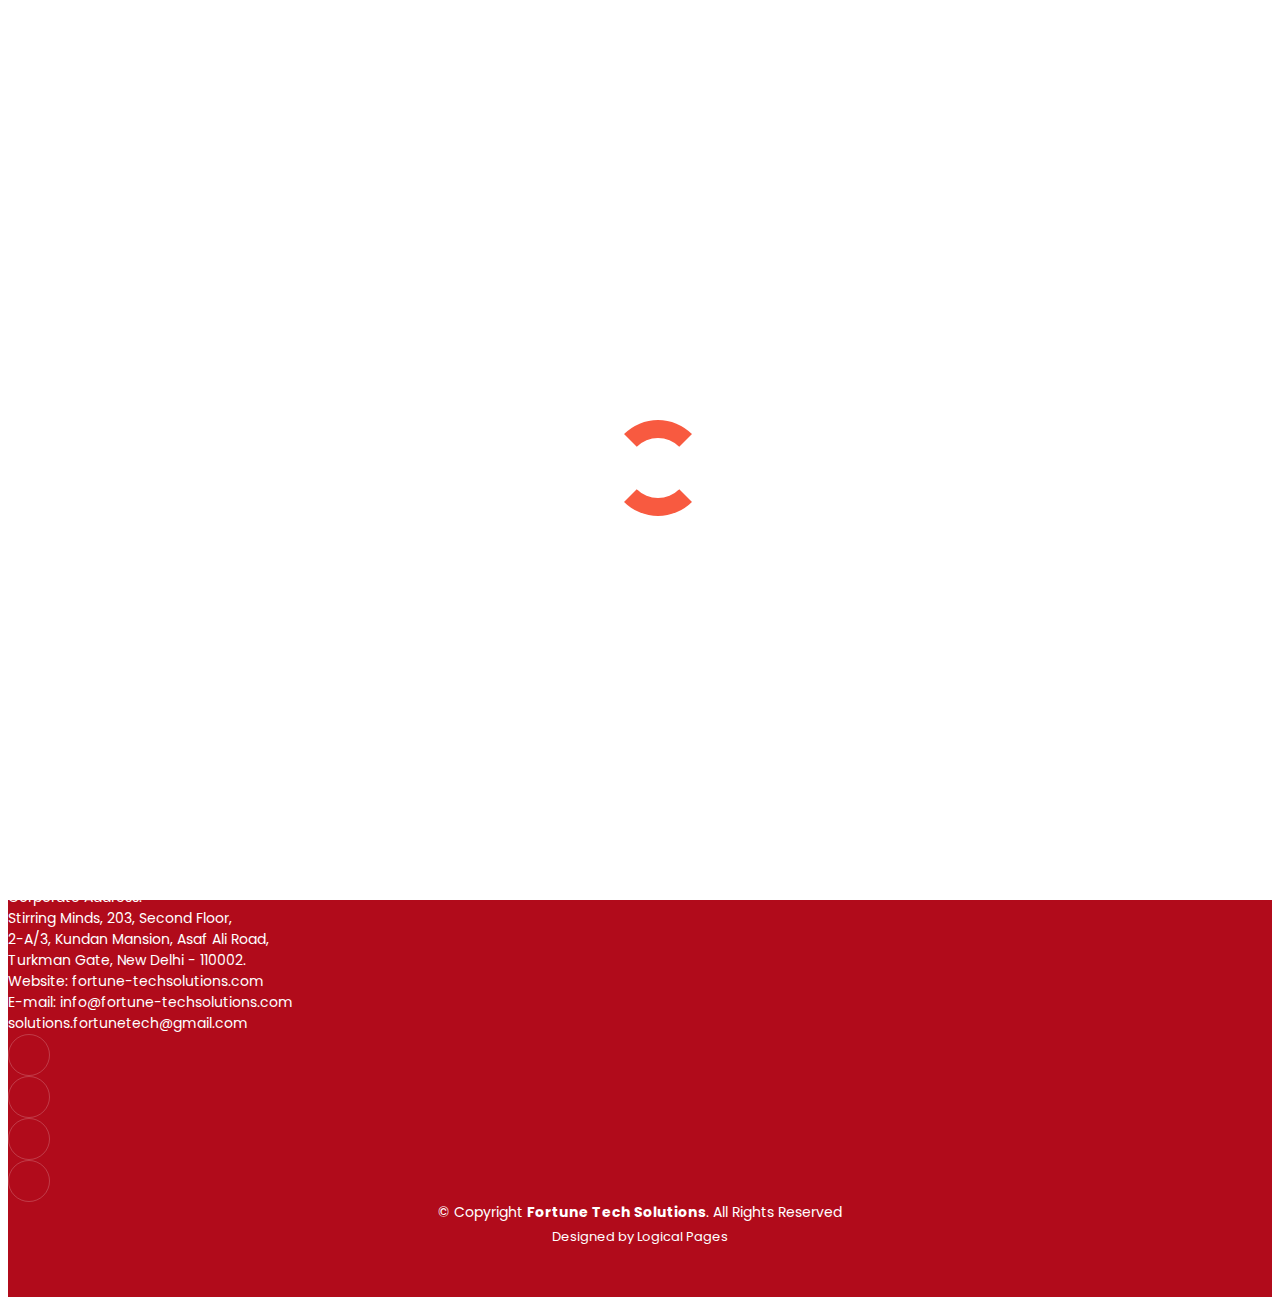
==== commit 79291787: "Product Update" ====
--- a/fts/about.html
+++ b/fts/about.html
@@ -43,8 +43,8 @@
         <ul>
           <li><a href="index.html">Home</a></li>
           <li><a href="about.html">About</a></li>
-          <li><a href="index.html#testimonials">Projects</a></li>
-          <li><a href="index.html#team">Products</a></li>
+          <li><a href="index.html#testimonials">Products</a></li>
+
           <li><a href="services.html">Services</a></li>
          
         </ul>
--- a/fts/assets/stylesheets/styles.css
+++ b/fts/assets/stylesheets/styles.css
@@ -930,9 +930,10 @@
 }
 
 .testimonials .testimonial-item .testimonial-img {
-  width: 90px;
-  border-radius: 50px;
-  margin-right: 15px;
+  width: 100px;
+  height: 100px;
+  border-radius: 5px;
+  margin-right: 10px;
 }
 
 .testimonials .testimonial-item h3 {
@@ -1335,7 +1336,7 @@
     left: 0;
     right: 0;
     height: calc(50% + 20px);
-    background-color: #cf4217;
+    background-color: #eee8e6;
   }
 }
 
@@ -1343,7 +1344,7 @@
   padding: 20px 30px;
   position: relative;
   overflow: hidden;
-  background: #C9EFC6;
+  background: #b10b1b;
   box-shadow: 0 0 29px 0 rgba(0, 0, 0, 0.08);
   transition: all 0.3s ease-in-out;
   border-radius: 8px;
@@ -1360,7 +1361,7 @@
 }
 
 .hero .icon-box .title a {
-  color: #f85a40;
+  color: #fff;
   transition: 0.3s;
 }
 
@@ -1375,7 +1376,7 @@
 }
 
 .hero .icon-box:hover {
-  background: #222222;
+  background: #b10b1b;
 }
 
 .hero .icon-box:hover .title a,
@@ -1938,7 +1939,7 @@
 --------------------------------------------------------------*/
 .footer {
   font-size: 14px;
-  background-color: #cf4217;
+  background-color: #b10b1b;
   padding: 50px 0;
   color: white;
 }
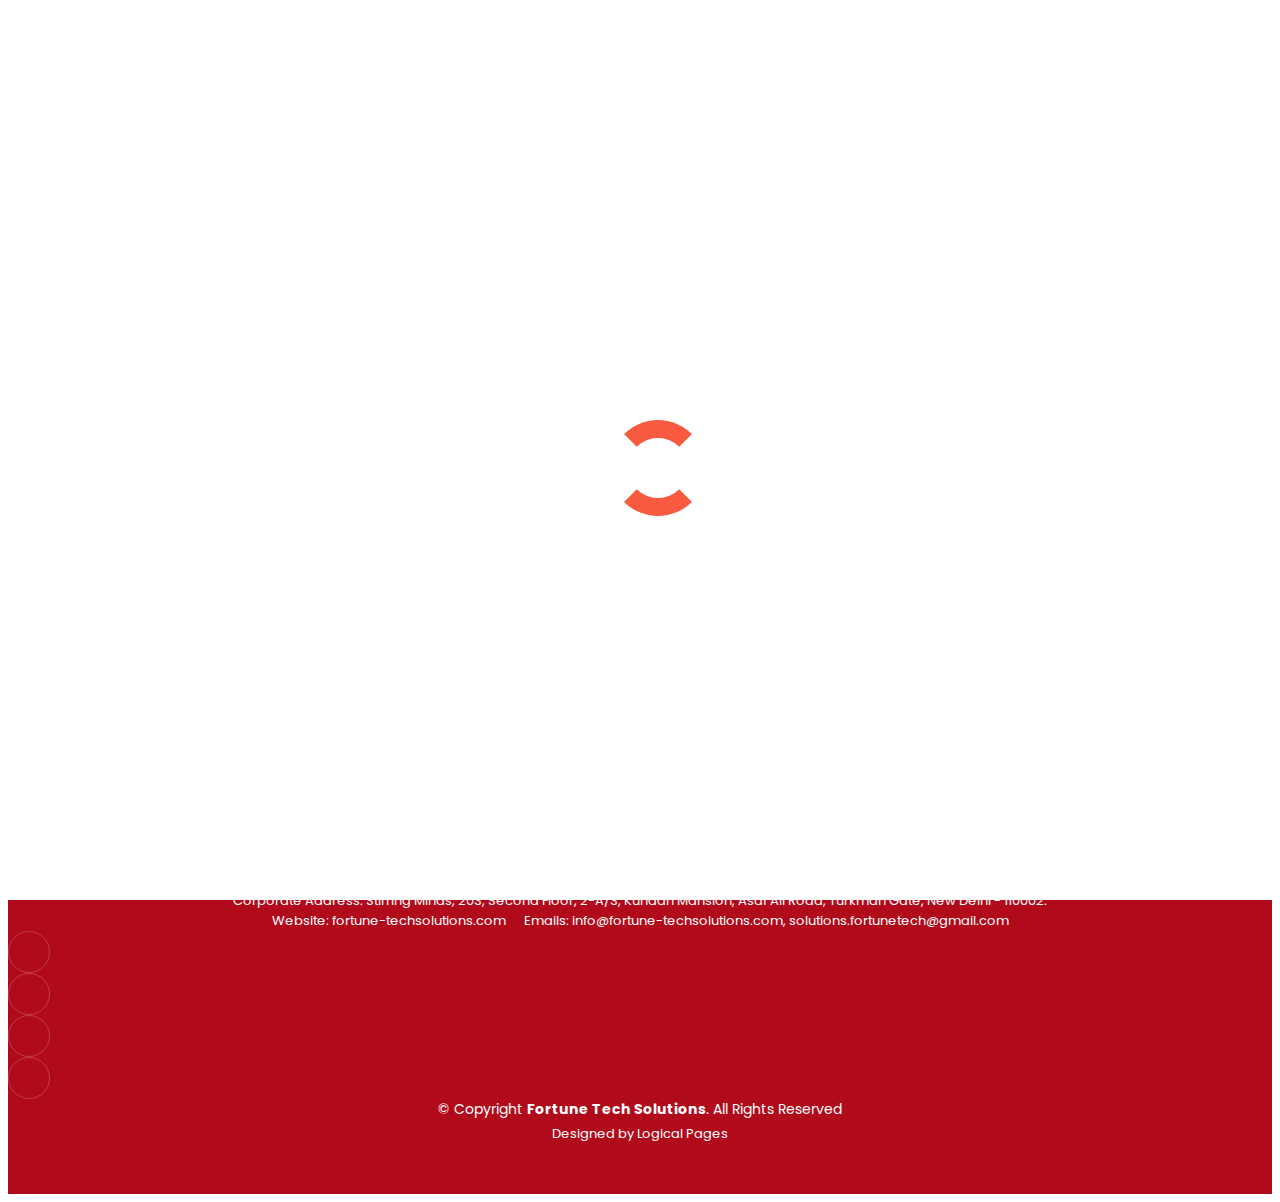
==== commit 636b31af: "Footer Updated Service Page Added Contact Page Added" ====
--- a/fts/about.html
+++ b/fts/about.html
@@ -44,9 +44,8 @@
           <li><a href="index.html">Home</a></li>
           <li><a href="about.html">About</a></li>
           <li><a href="index.html#testimonials">Products</a></li>
-
           <li><a href="services.html">Services</a></li>
-         
+          <li><a href="contact.html">Contact</a></li>
         </ul>
       </nav><!-- .navbar -->
 
@@ -96,50 +95,35 @@
   </main><!-- End #main -->
 
   <!-- - - - - - - - -  Footer - - - - - - - -  -->
-  <footer id="footer" class="footer">
-    <div class="container">
-      <div class="row gy-4 text-center">
-        <div class="col-6">
-          Corporate Address: <br>
-          Stirring Minds, 203, Second Floor,<br>
-          2-A/3, Kundan Mansion, Asaf Ali Road,<br>
-          Turkman Gate, New Delhi - 110002.<br>
-        </div>
-        <div class="col-6">
-          Website: fortune-techsolutions.com<br>
-          E-mail:   info@fortune-techsolutions.com<br>
-           solutions.fortunetech@gmail.com<br>
-        </div>
+  <footer id="footer" class="footer"  style="text-align: center;">
+    <div class="credits">
+        Corporate Address:  Stirring Minds, 203, Second Floor, 2-A/3, Kundan Mansion, Asaf Ali Road, Turkman Gate, New Delhi - 110002.<br>
+        Website: <a href="https://fortune-techsolutions.com">fortune-techsolutions.com</a>  &nbsp;&nbsp;&nbsp;&nbsp;      Emails: <a href="mailto:info@fortune-techsolutions.com">info@fortune-techsolutions.com</a>, <a href="mailto:solutions.fortunetech@gmail.com">solutions.fortunetech@gmail.com</a>    <br>
+   </div>
 
-
-
-
-      </div>
-    </div>
-
-    <div class="container">
-      <div class="row gy-4">
-        <div class="col-lg-12 col-md-12 footer-info text-center">
-          <div class="social-links d-flex mt-4 justify-content-center">
-            <a href="#" class="twitter"><i class="bi bi-twitter"></i></a>
-            <a href="#" class="facebook"><i class="bi bi-facebook"></i></a>
-            <a href="#" class="instagram"><i class="bi bi-instagram"></i></a>
-            <a href="#" class="linkedin"><i class="bi bi-linkedin"></i></a>
+   
+        <div class="container ">
+          <div class="row gy-4">
+            <div class="col-lg-12 col-md-12 footer-info text-center">
+              <div class="social-links d-flex mt-4 justify-content-center">
+                <a href="#" class="twitter"><i class="bi bi-twitter"></i></a>
+                <a href="#" class="facebook"><i class="bi bi-facebook"></i></a>
+                <a href="#" class="instagram"><i class="bi bi-instagram"></i></a>
+                <a href="#" class="linkedin"><i class="bi bi-linkedin"></i></a>
+              </div>
+            </div>
+  
           </div>
         </div>
-
-      </div>
-    </div>
-
-    <div class="container mt-4">
-      <div class="copyright">
-        &copy; Copyright <strong><span>Fortune Tech Solutions</span></strong>. All Rights Reserved
-      </div>
-      <div class="credits">
-        Designed by <a href="#">Logical Pages</a>
-      </div>
-    </div>
-
+        
+        <div class="container mt-4">
+          <div class="copyright">
+            &copy; Copyright <strong><span>Fortune Tech Solutions</span></strong>. All Rights Reserved
+          </div>
+          <div class="credits">
+            Designed by <a href="#">Logical Pages</a>
+          </div>
+        </div>
   </footer><!-- End Footer -->
   <!-- End Footer -->
 
--- a/fts/assets/stylesheets/styles.css
+++ b/fts/assets/stylesheets/styles.css
@@ -902,8 +902,29 @@
     opacity: 0;
   }
 }
-
-
+/* 
+# Service Section
+ */
+ .services{
+  padding-left: 40px;
+  display: flex;
+  flex-direction: row;
+  justify-content: space-between;
+  align-items: center;
+ }
+ .services .service-box {
+  width: 50%;
+  min-height: 200px;
+  box-sizing: content-box;
+  padding: 30px;
+  margin: 30px 10px;
+  box-shadow: 0px 0 15px rgba(0, 0, 0, 0.3);
+  position: relative;
+  background: rgb(252, 249, 249);
+  border-radius: 10px;
+  display: flex;
+ 
+}
 /*--------------------------------------------------------------
 # Testimonials Section
 --------------------------------------------------------------*/
@@ -916,6 +937,7 @@
   background: rgb(222, 220, 220);
 }
 .testimonials .testimonial-item {
+  min-height: 200px;
   box-sizing: content-box;
   padding: 30px;
   margin: 30px 10px;
@@ -926,14 +948,14 @@
   display: flex;
 }
 .testimonials .testimonial-item .info-box{
-  min-width: 276px;
+  min-width: 100px;
 }
 
 .testimonials .testimonial-item .testimonial-img {
   width: 100px;
   height: 100px;
   border-radius: 5px;
-  margin-right: 10px;
+  margin-right: 15px;
 }
 
 .testimonials .testimonial-item h3 {
